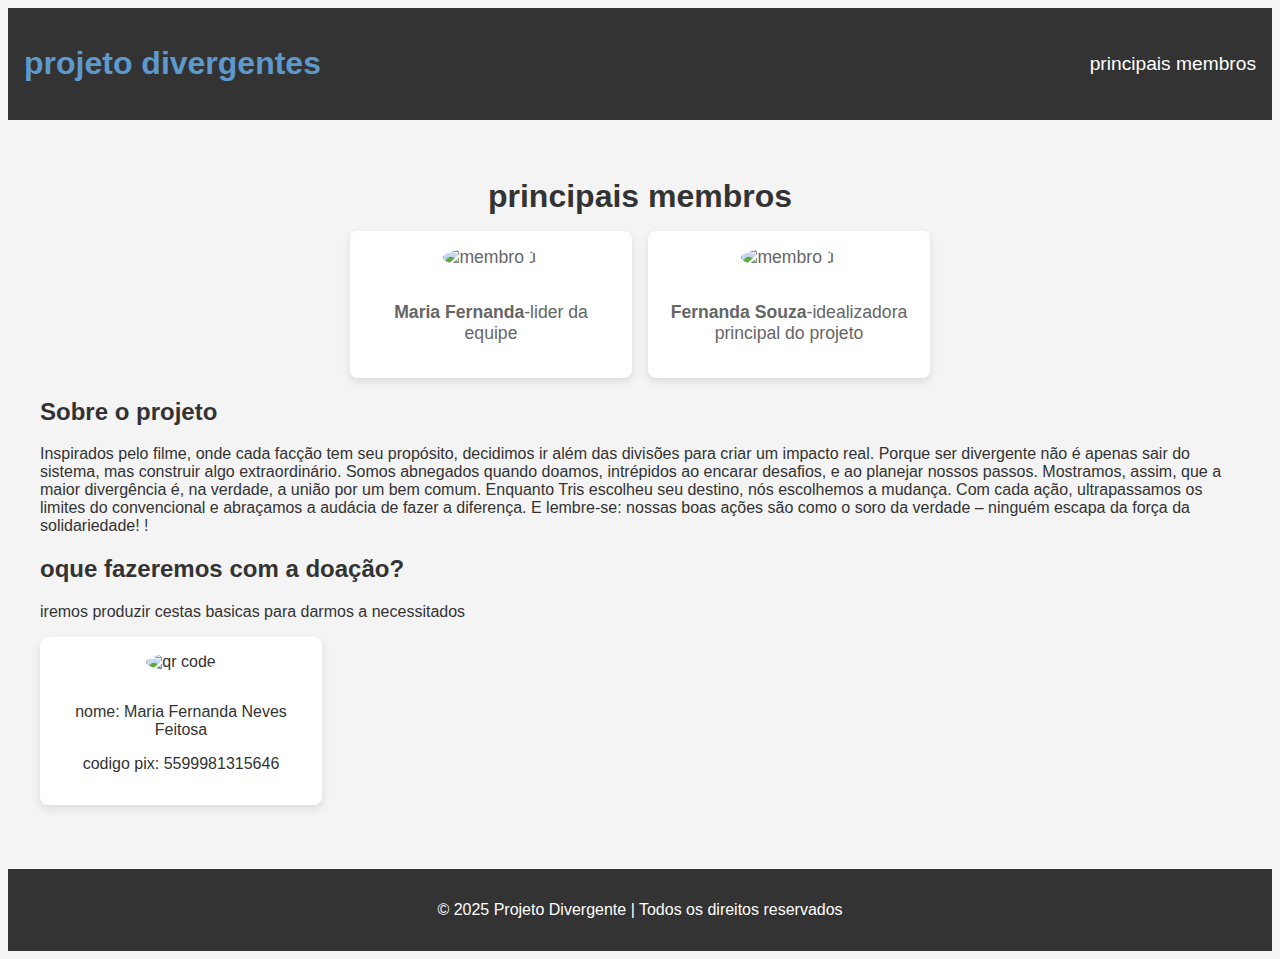
==== index.html @ a6292477 "Update index.html" ====
<!DOCTYPE html>
<html>

<head>
  <meta charset="utf-8">
  <meta name="viewport" content="width=device-width">
  <title>divergentes</title>
  <link href="style.css" rel="stylesheet" type="text/css" />
  
  <!-- Favicon -->
  <link rel="icon" type="image/jpeg" href="https://i.pinimg.com/736x/ca/35/0d/ca350dba27e08cb61edaf66127c479eb.jpg">
</head>

<body>
  <header>
    <div class="logo">
      <h1>projeto divergentes</h1>
    </div>
    <nav>
      <ul>
        <li>
          <a href="#divergentes">
            principais membros 
          </a></li>
      </ul>
    </nav>
  </header>
  <main>
    <section id="divergentes" class="grupo">
      <h2>principais membros</h2>
      <div class="cards">
        <div class="card">
          <img src="https://media-for2-1.cdn.whatsapp.net/v/t61.24694-24/473412178_1896742011063562_4269627778456172807_n.jpg?ccb=11-4&oh=01_Q5AaIX4M9To3lYyP5LjX5x0Dc9kO9qmW_36s9g8Fgp6dPG5r&oe=67EE5BD7&_nc_sid=5e03e0&_nc_cat=101" alt="membro 1">
          <p><strong>Maria Fernanda</strong>-lider da equipe</p>
        </div>
        <div class="card">
          <img src="https://pps.whatsapp.net/v/t61.24694-24/485583810_657618310084211_2615285337281444810_n.jpg?ccb=11-4&oh=01_Q5AaIRgYx8UyUjh8rV6t20OwUqGO3PAe_6GvoZIMFxtoFyLZ&oe=67EE5506&_nc_sid=5e03e0&_nc_cat=110" alt="membro 1">
          <p><strong>Fernanda Souza</strong>-idealizadora principal do projeto</p>
        </div>
      </div>
    </section>
    <section id="sobre">
      <h2>Sobre o projeto</h2>
      <p>Inspirados pelo filme, onde cada facção tem seu propósito, decidimos ir além das divisões para criar um impacto real. Porque ser divergente não é apenas sair do sistema, mas construir algo extraordinário. Somos abnegados quando doamos, intrépidos ao encarar desafios, e ao planejar nossos passos. Mostramos, assim, que a maior divergência é, na verdade, a união por um bem comum.
 Enquanto Tris escolheu seu destino, nós escolhemos a mudança. Com cada ação, ultrapassamos os limites do convencional e abraçamos a audácia de fazer a diferença. E lembre-se: nossas boas ações são como o soro da verdade – ninguém escapa da força da solidariedade!
!</p>
    </section>
    <section id="sobre">
      <h2>oque fazeremos com a doação?</h2>
      <p>iremos produzir cestas basicas para darmos a necessitados</p>
      <div class="card">
          <img src="https://i.im.ge/2025/03/25/pheYq8.imagem.jpeg" alt="qr code">
          <p> nome: Maria Fernanda Neves Feitosa</p>
          <p>codigo pix: 5599981315646</p>
      </div>
  </main>
  <footer>
    <p>&copy; 2025 Projeto Divergente | Todos os direitos reservados</p>
  </footer>
  <script src="script.js"></script>
</body>

</html>
---- style.css ----
. {
  margin: 0;
  padding: 0;
  box-sizing: border-box;
}

body {
  font-family: Arial, sans-serif;
  background-color: #f4f4f4;
  color: #333;
}

header {
  background-color: #333;
  color: #fff;
  padding: 1rem;
  display: flex;
  justify-content: space-between;
  align-items: center;
}

header .logo h1 {
  font-size: 2rem;
  color: #5d99cc;
}

nav ul {
  list-style-type: none;
  display: flex;
}

nav ul li {
  margin-left: 20px;
}

nav ul li a {
  text-decoration: none;
  color: #fff;
  font-size: 1.2rem;
}

nav ul li a:hover {
  color: #5d99cc;
}

main {
  padding: 2rem;
}

.grupo {
  margin-bottom: 2rem;
}

.grupo h2 {
  font-size: 2rem;
  color: #333;
  margin-bottom: 1rem;
  text-align: center;
}

.grupo {
  font-size: 1.1rem;
  color: #666;
  margin-bottom: 1rem;
  text-align: center;
}

.cards {
  display: flex;
  justify-content: center;
  gap: 1rem;
}

.card {
  background-color: #fff;
  border-radius: 8px;
  padding: 1rem;
  text-align: center;
  width: 250px;
  box-shadow: 0 4px 8px rgba(0, 0, 0, 0.1);
}

.card img {
  width: 150px;
  height: 150px;
  border-radius: 50%;
  margin-bottom: 1rem;
  object-fit: cover;
}

footer {
  background-color: #333;
  color: #fff;
  text-align: center;
  padding: 1rem;
  margin-top: 2rem;
}
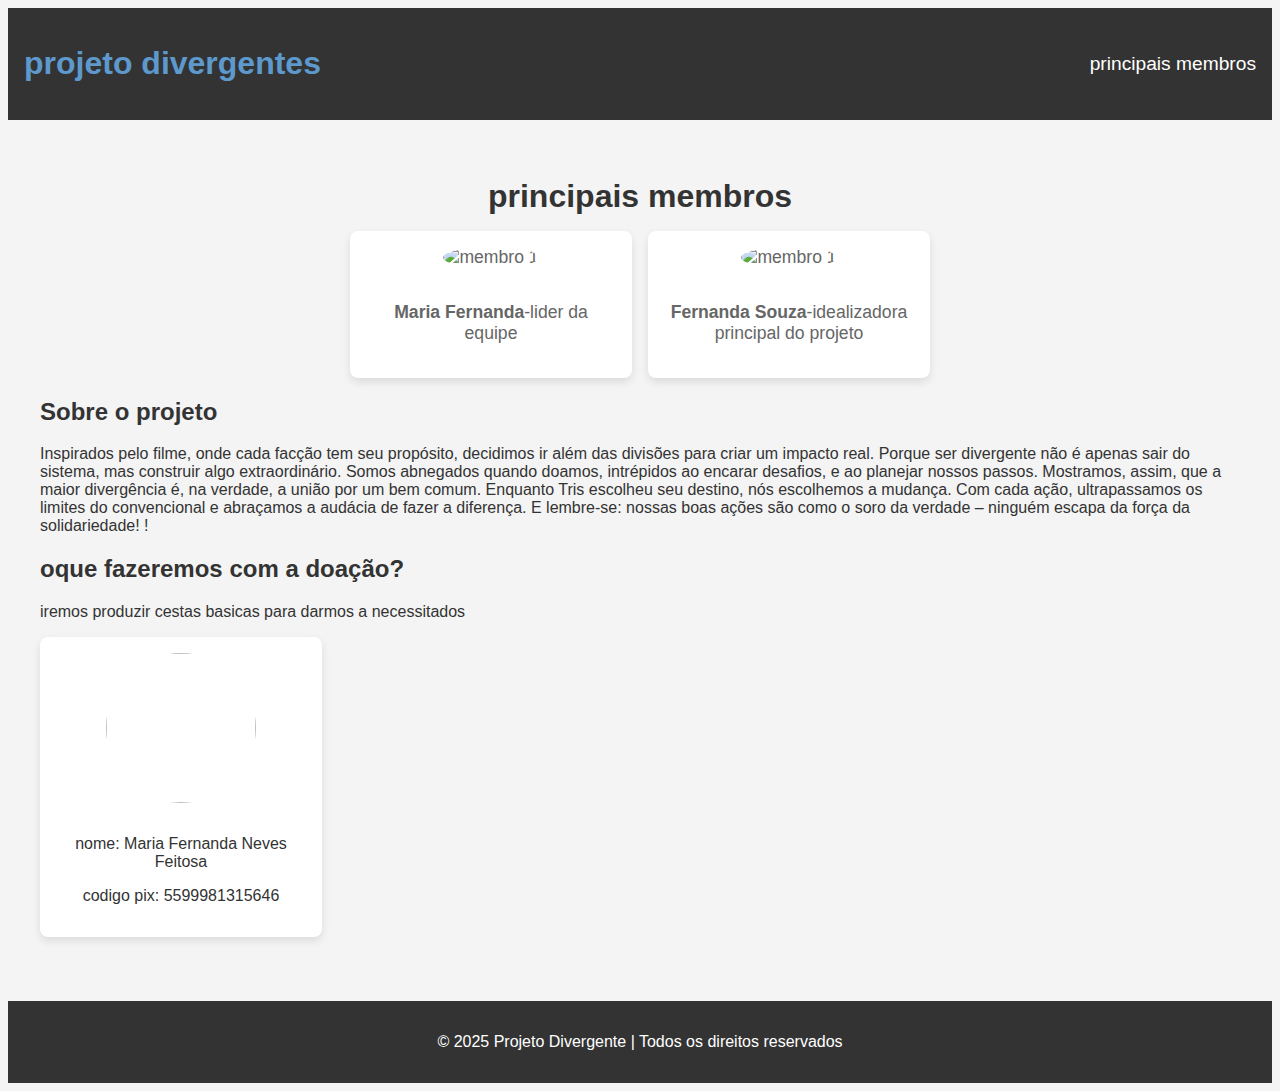
==== commit a19684ba: "Update index.html" ====
--- a/index.html
+++ b/index.html
@@ -49,7 +49,7 @@
       <h2>oque fazeremos com a doação?</h2>
       <p>iremos produzir cestas basicas para darmos a necessitados</p>
       <div class="card">
-          <img src="https://i.im.ge/2025/03/25/pheYq8.imagem.jpeg" alt="qr code">
+          <img src="https://i.im.ge/2025/03/25/pheYq8.imagem.jpeg">
           <p> nome: Maria Fernanda Neves Feitosa</p>
           <p>codigo pix: 5599981315646</p>
       </div>
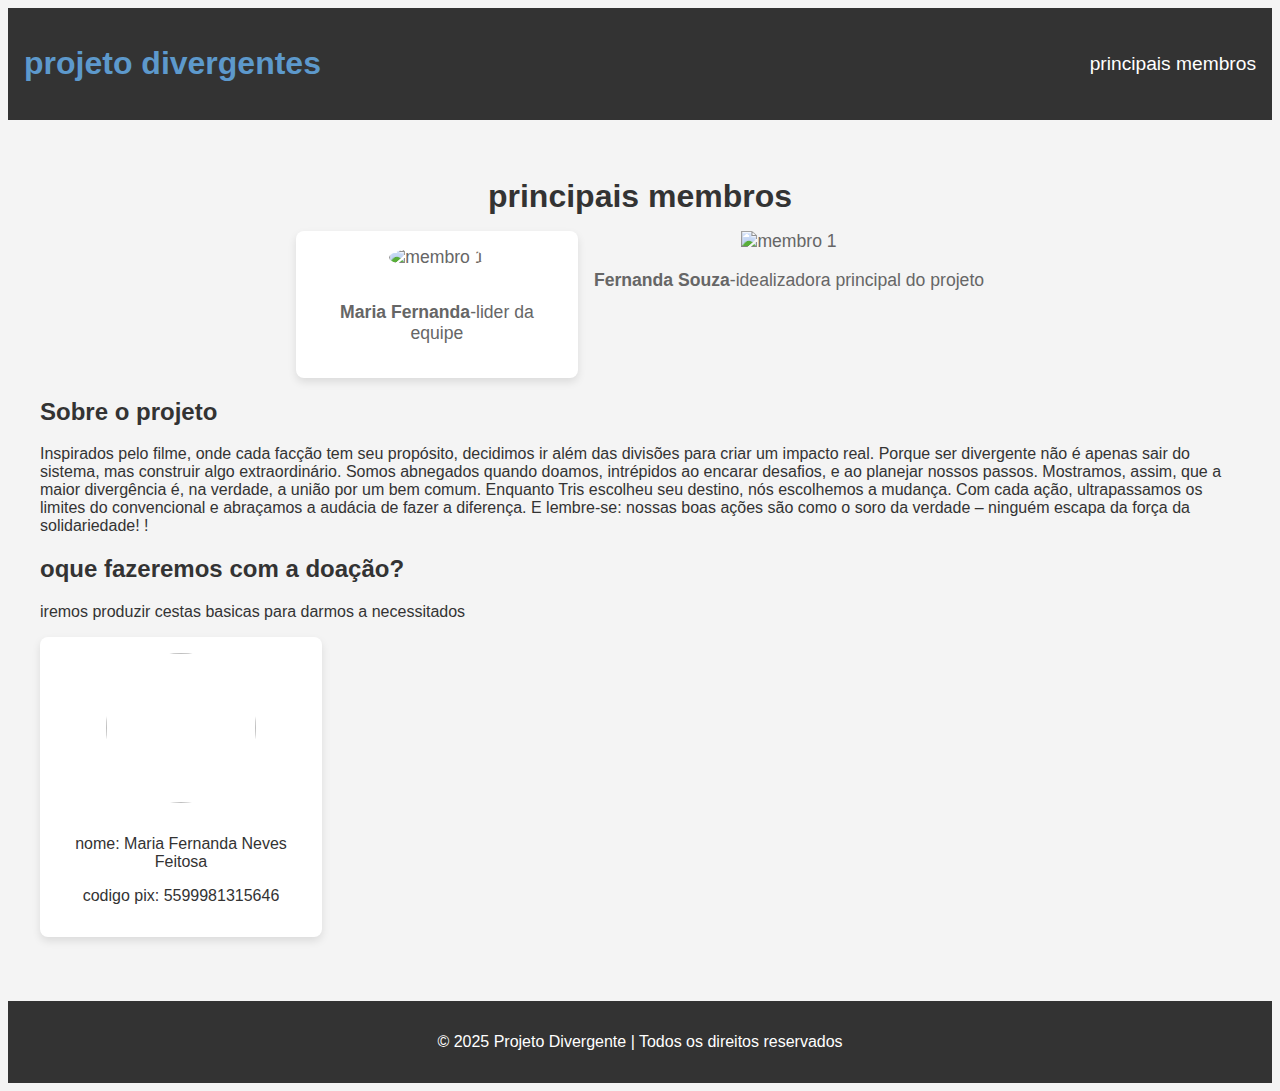
==== commit 85c3792d: "Update index.html" ====
--- a/index.html
+++ b/index.html
@@ -33,7 +33,7 @@
           <img src="https://media-for2-1.cdn.whatsapp.net/v/t61.24694-24/473412178_1896742011063562_4269627778456172807_n.jpg?ccb=11-4&oh=01_Q5AaIX4M9To3lYyP5LjX5x0Dc9kO9qmW_36s9g8Fgp6dPG5r&oe=67EE5BD7&_nc_sid=5e03e0&_nc_cat=101" alt="membro 1">
           <p><strong>Maria Fernanda</strong>-lider da equipe</p>
         </div>
-        <div class="card">
+        <div>
           <img src="https://pps.whatsapp.net/v/t61.24694-24/485583810_657618310084211_2615285337281444810_n.jpg?ccb=11-4&oh=01_Q5AaIRgYx8UyUjh8rV6t20OwUqGO3PAe_6GvoZIMFxtoFyLZ&oe=67EE5506&_nc_sid=5e03e0&_nc_cat=110" alt="membro 1">
           <p><strong>Fernanda Souza</strong>-idealizadora principal do projeto</p>
         </div>
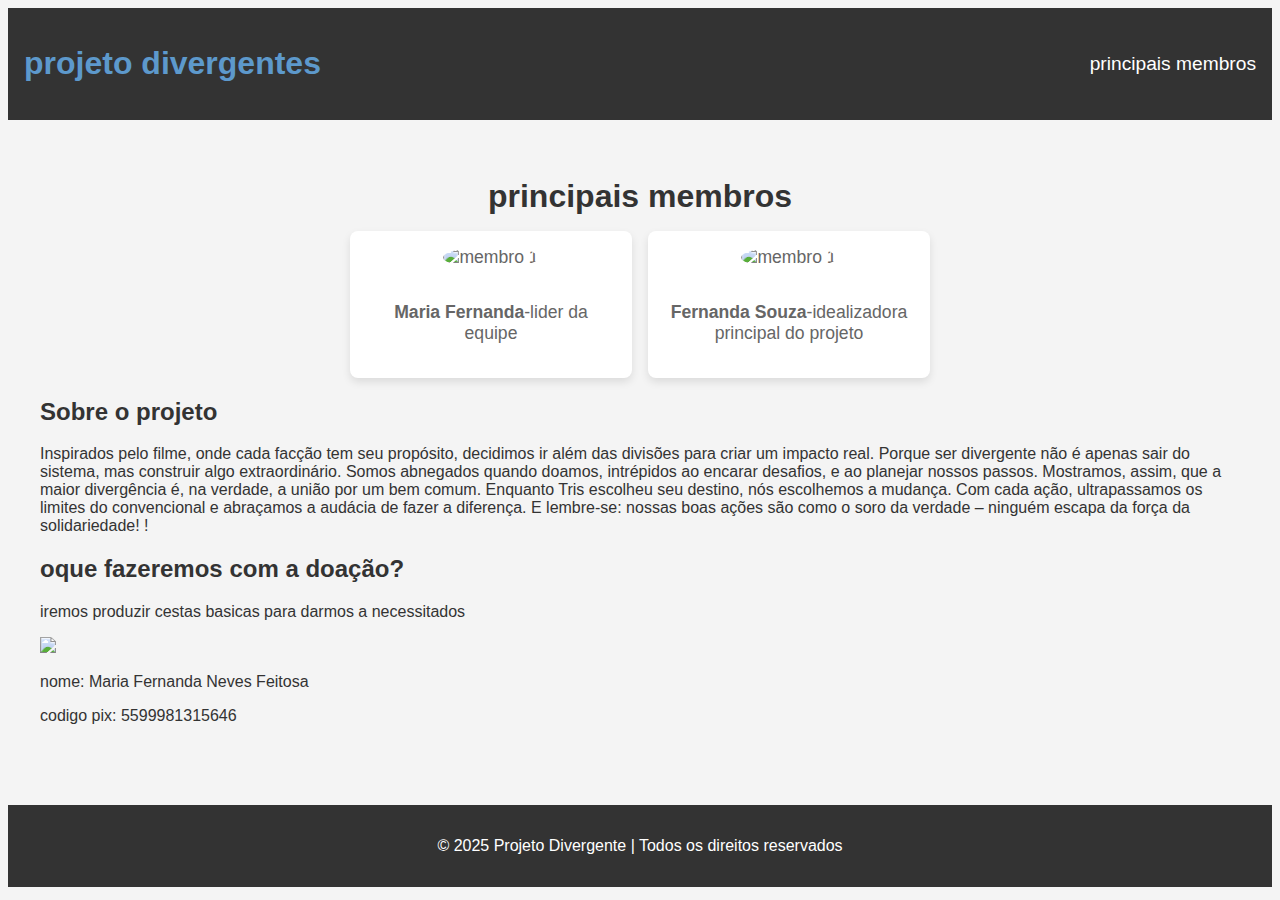
==== commit e2f7cbd7: "Update index.html" ====
--- a/index.html
+++ b/index.html
@@ -33,7 +33,7 @@
           <img src="https://media-for2-1.cdn.whatsapp.net/v/t61.24694-24/473412178_1896742011063562_4269627778456172807_n.jpg?ccb=11-4&oh=01_Q5AaIX4M9To3lYyP5LjX5x0Dc9kO9qmW_36s9g8Fgp6dPG5r&oe=67EE5BD7&_nc_sid=5e03e0&_nc_cat=101" alt="membro 1">
           <p><strong>Maria Fernanda</strong>-lider da equipe</p>
         </div>
-        <div>
+        <div class="card">
           <img src="https://pps.whatsapp.net/v/t61.24694-24/485583810_657618310084211_2615285337281444810_n.jpg?ccb=11-4&oh=01_Q5AaIRgYx8UyUjh8rV6t20OwUqGO3PAe_6GvoZIMFxtoFyLZ&oe=67EE5506&_nc_sid=5e03e0&_nc_cat=110" alt="membro 1">
           <p><strong>Fernanda Souza</strong>-idealizadora principal do projeto</p>
         </div>
@@ -48,7 +48,7 @@
     <section id="sobre">
       <h2>oque fazeremos com a doação?</h2>
       <p>iremos produzir cestas basicas para darmos a necessitados</p>
-      <div class="card">
+      <div>
           <img src="https://i.im.ge/2025/03/25/pheYq8.imagem.jpeg">
           <p> nome: Maria Fernanda Neves Feitosa</p>
           <p>codigo pix: 5599981315646</p>
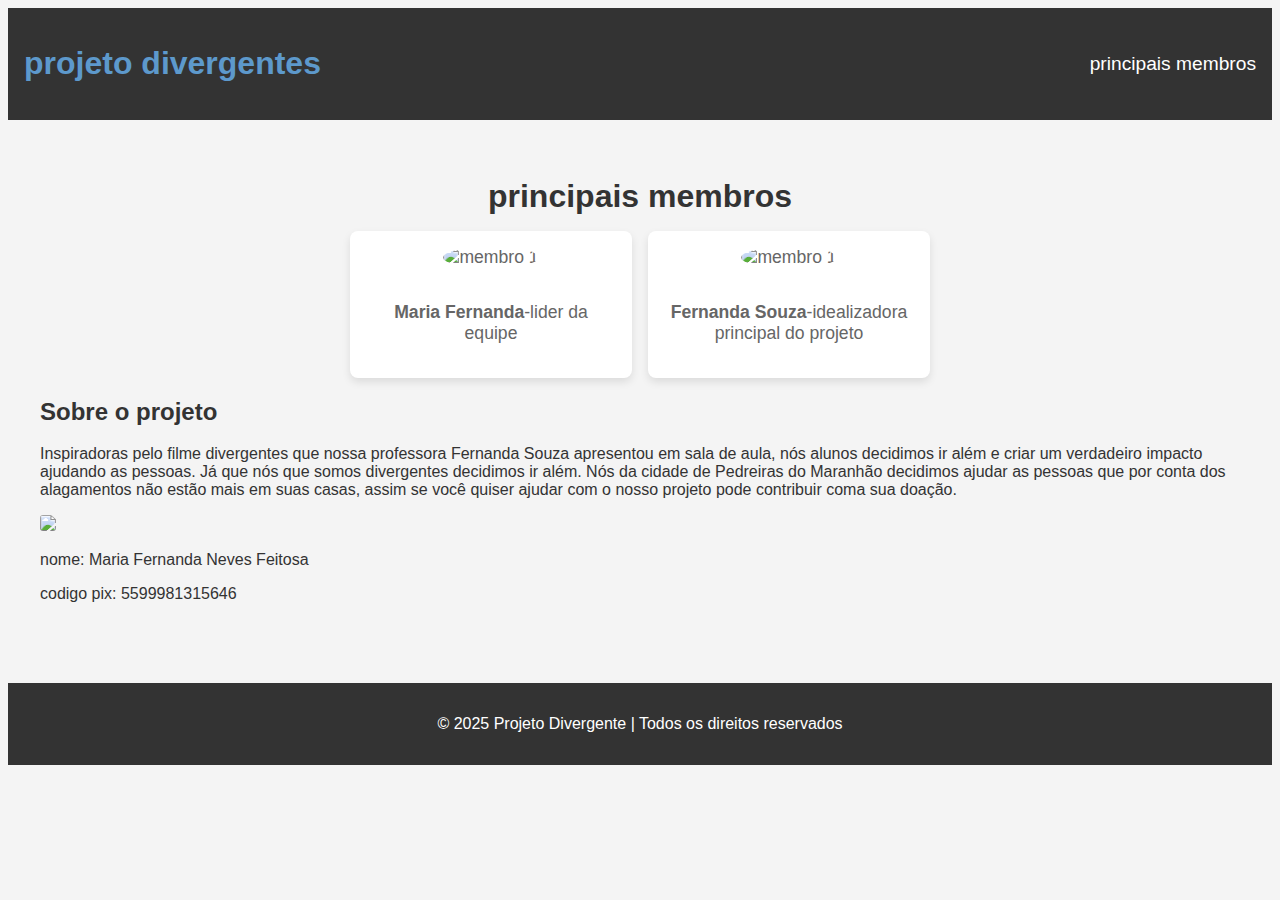
==== commit d4daa977: "Update index.html" ====
--- a/index.html
+++ b/index.html
@@ -41,14 +41,11 @@
     </section>
     <section id="sobre">
       <h2>Sobre o projeto</h2>
-      <p>Inspirados pelo filme, onde cada facção tem seu propósito, decidimos ir além das divisões para criar um impacto real. Porque ser divergente não é apenas sair do sistema, mas construir algo extraordinário. Somos abnegados quando doamos, intrépidos ao encarar desafios, e ao planejar nossos passos. Mostramos, assim, que a maior divergência é, na verdade, a união por um bem comum.
- Enquanto Tris escolheu seu destino, nós escolhemos a mudança. Com cada ação, ultrapassamos os limites do convencional e abraçamos a audácia de fazer a diferença. E lembre-se: nossas boas ações são como o soro da verdade – ninguém escapa da força da solidariedade!
-!</p>
+      <p>Inspiradoras pelo filme divergentes que nossa professora Fernanda Souza apresentou em sala de aula, nós alunos decidimos ir além e criar um verdadeiro impacto ajudando as pessoas. Já que nós que somos divergentes decidimos ir além.
+ Nós da cidade de Pedreiras do Maranhão decidimos ajudar as pessoas que por conta dos alagamentos não estão mais em suas casas, assim se você quiser ajudar com o nosso projeto pode contribuir coma sua doação.</p>
     </section>
     <section id="sobre">
-      <h2>oque fazeremos com a doação?</h2>
-      <p>iremos produzir cestas basicas para darmos a necessitados</p>
-      <div>
+      <div class="qr">
           <img src="https://i.im.ge/2025/03/25/pheYq8.imagem.jpeg">
           <p> nome: Maria Fernanda Neves Feitosa</p>
           <p>codigo pix: 5599981315646</p>
--- a/style.css
+++ b/style.css
@@ -87,6 +87,11 @@
   margin-bottom: 1rem;
   object-fit: cover;
 }
+.qr img{
+  width: 150px;
+  heigth: 150px;
+  border-radius: 20%;
+}
 
 footer {
   background-color: #333;
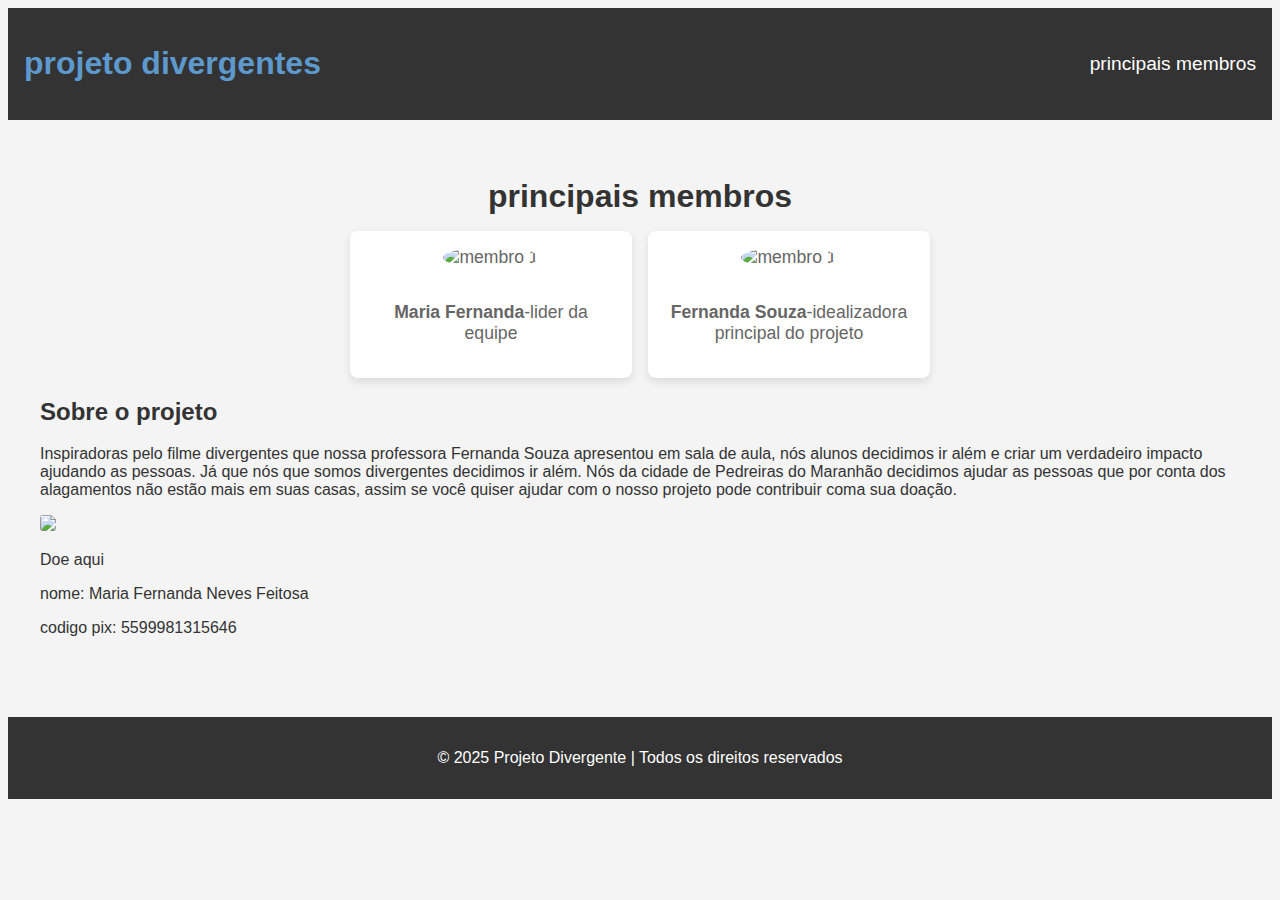
==== commit 98b8fcd9: "Update index.html" ====
--- a/index.html
+++ b/index.html
@@ -8,7 +8,7 @@
   <link href="style.css" rel="stylesheet" type="text/css" />
   
   <!-- Favicon -->
-  <link rel="icon" type="image/jpeg" href="https://i.pinimg.com/736x/ca/35/0d/ca350dba27e08cb61edaf66127c479eb.jpg">
+  <link rel="icon" type="image/jpeg" href="https://i.im.ge/2025/03/25/piMT4G.IMG-20250324-185935.jpeg">
 </head>
 
 <body>
@@ -47,6 +47,7 @@
     <section id="sobre">
       <div class="qr">
           <img src="https://i.im.ge/2025/03/25/pheYq8.imagem.jpeg">
+          <p>Doe aqui </p>
           <p> nome: Maria Fernanda Neves Feitosa</p>
           <p>codigo pix: 5599981315646</p>
       </div>
